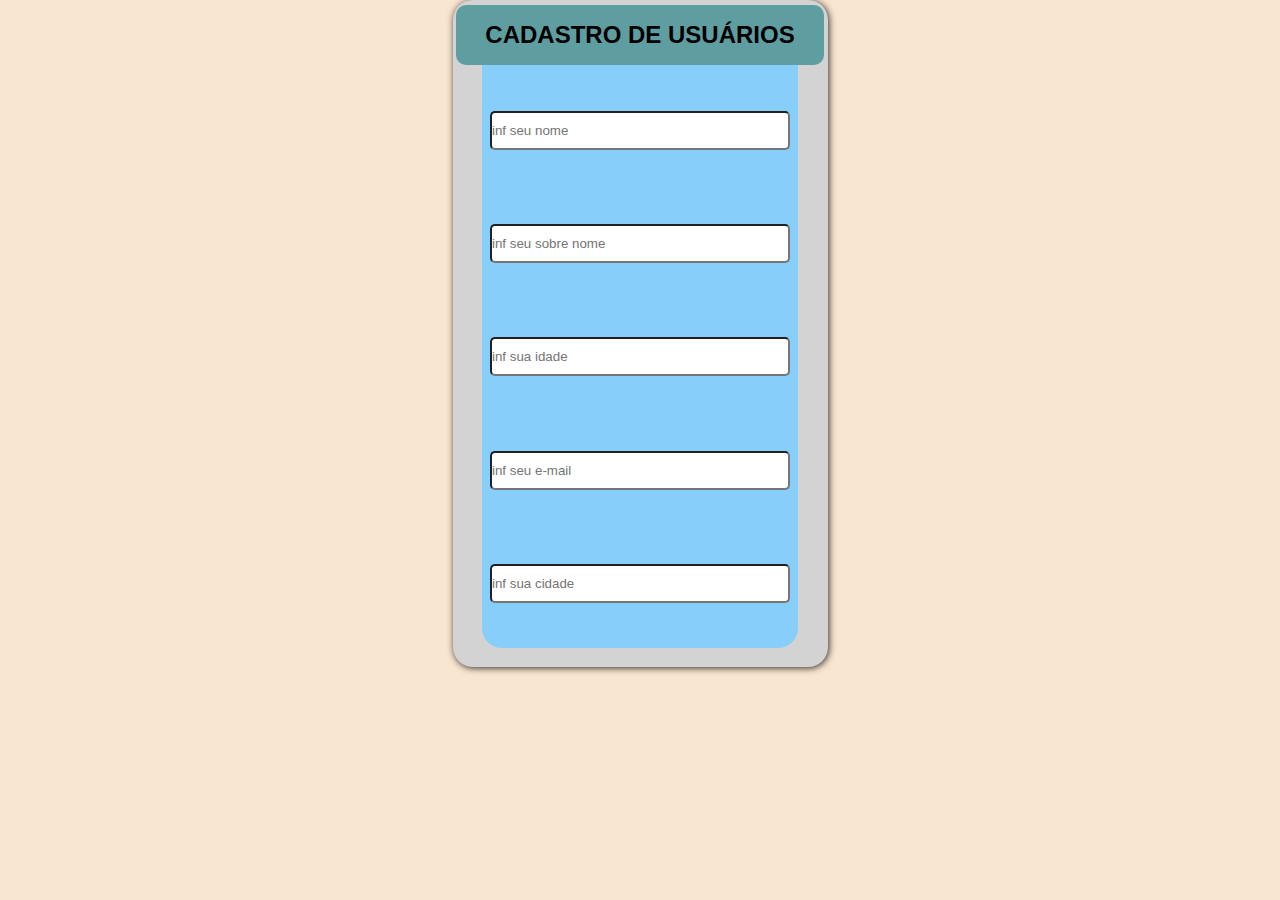
==== cadastro.html @ 821176d6 "cad" ====
<!DOCTYPE html>
<html lang="pt-br">
<head>
    <meta charset="UTF-8">
    <meta name="viewport" content="width=device-width, initial-scale=1.0">
    <title>Cadastro</title>
    <link rel="stylesheet" href="estilos/cadUsuario.css">
</head>
<body>
    <!-- <h1>CADASTRO DE USUÁRIOS</h1> -->
    <main>
        <div id="container">
            <div id="titulo">
                <p>CADASTRO DE USUÁRIOS</p>
            </div>
            <form action="#" method="post">
                <input type="text" name="nome" id="" placeholder="inf seu nome" class="caixa">
                <input type="text" name="sobrenome" id="" placeholder="inf seu sobre nome"class="caixa">
                <input type="number" name="idade" id="" placeholder="inf sua idade"class="caixa">
                <input type="email" name="email" id="" placeholder="inf seu e-mail" class="caixa">
                <input type="text" name="cidade" id="" placeholder="inf sua cidade" class="caixa">
            </form>
        
            
        </div>
    </main>
    
</body>
</html>
---- estilos/cadUsuario.css ----
@charset "UTF-8";
*{
    padding: 0px;
    margin: 0px;
    font-family: Arial, Helvetica, sans-serif;
}

main{
    width: 100vw;
    height: 100vh;

    display: flex;
    flex-direction: column;
    align-items: center;
    background-color: rgb(249, 230, 208);


}

#container{
    transition: 0.8s;
    width: 375px;
    height: 667px;
    border: 1px solid;
    border-radius: 20px;
    

    display: flex;
    flex-direction: column;
    align-items: center;
    justify-content:space-between;
    box-shadow: 1px 1px 7px rgba(0, 0, 0, 0.814);
    background-color: lightgray;
    border: none;
}

#titulo{
    background-color: cadetblue;    
    border-radius: 10px;
    margin-top: 5px;
    width: 98%;
    height: 9%;
    
    display: flex;
    flex-direction: column;
    justify-content: center;
    align-items: center;
}
#titulo p{
    font-weight:bolder;
    font-size: 1.5em;
}
form{
    display: flex;
    flex-direction: column;
    justify-content: space-around;    
    width: 80%;
    height: 85%;
    margin-bottom: 5%;
    border-radius: 0px 0px 20px 20px;
    background-color:lightskyblue;
    padding: 8px;

}
.caixa{
    height: 35px;
    border-radius: 5px;
}
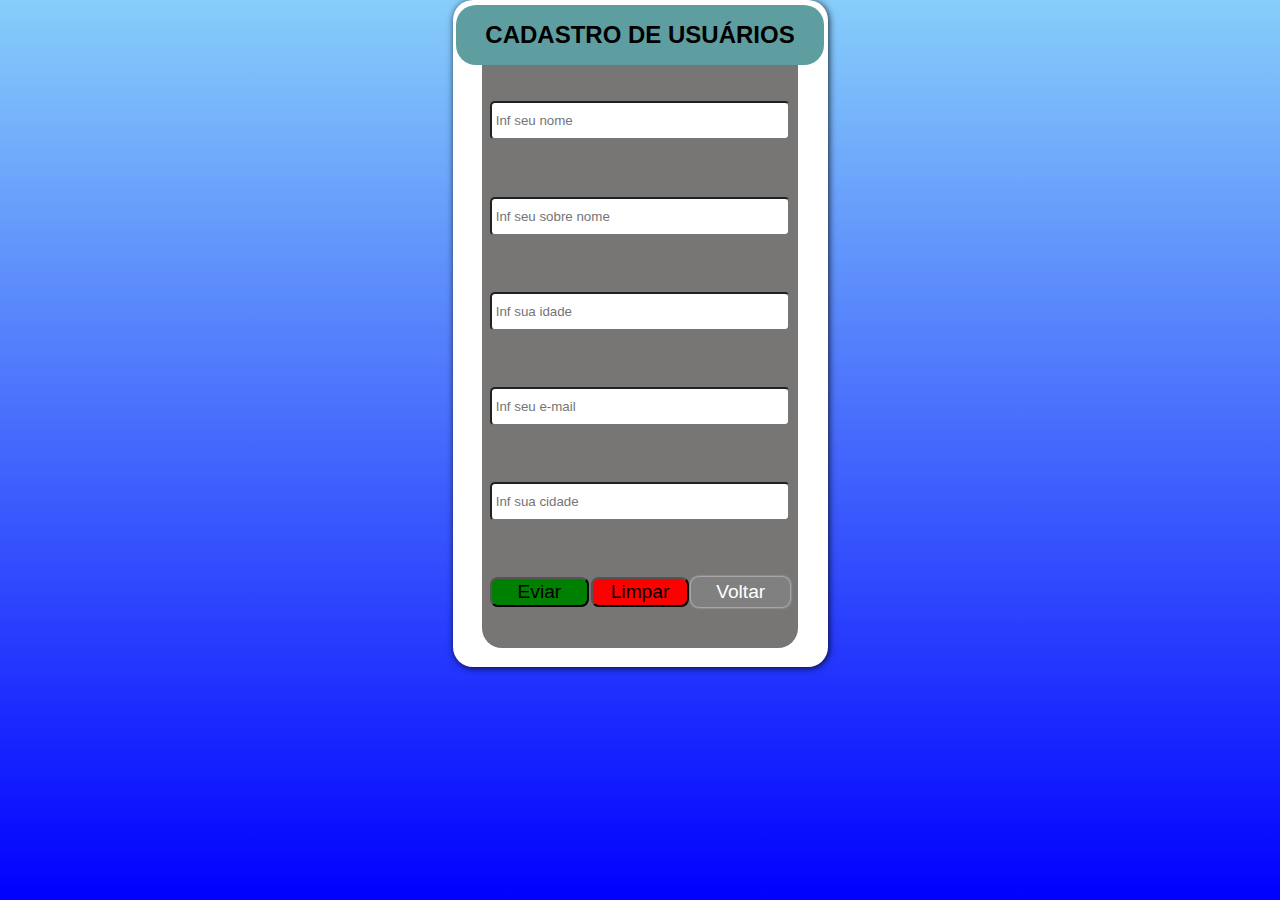
==== commit c5b50b2d: "Ajustando" ====
--- a/cadastro.html
+++ b/cadastro.html
@@ -14,12 +14,27 @@
                 <p>CADASTRO DE USUÁRIOS</p>
             </div>
             <form action="#" method="post">
-                <input type="text" name="nome" id="" placeholder="inf seu nome" class="caixa">
-                <input type="text" name="sobrenome" id="" placeholder="inf seu sobre nome"class="caixa">
-                <input type="number" name="idade" id="" placeholder="inf sua idade"class="caixa">
-                <input type="email" name="email" id="" placeholder="inf seu e-mail" class="caixa">
-                <input type="text" name="cidade" id="" placeholder="inf sua cidade" class="caixa">
+                <input type="text" name="nome" id="" placeholder=" Inf seu nome" class="caixa">
+                <input type="text" name="sobrenome" id="" placeholder=" Inf seu sobre nome"class="caixa">
+                <input type="number" name="idade" id="" placeholder=" Inf sua idade"class="caixa">
+                <input type="email" name="email" id="" placeholder=" Inf seu e-mail" class="caixa">
+                <input type="text" name="cidade" id="" placeholder=" Inf sua cidade" class="caixa">
+
+
+                <div id="botoes">
+
+                    <input type="submit" value="Eviar" class="botenvi">
+                    <input type="reset" value="Limpar" class="botrest">
+                    <a href="home.html">Voltar</a>
+                
+                </div>
+
+
             </form>
+
+            
+
+            
         
             
         </div>
--- a/estilos/cadUsuario.css
+++ b/estilos/cadUsuario.css
@@ -12,7 +12,7 @@
     display: flex;
     flex-direction: column;
     align-items: center;
-    background-color: rgb(249, 230, 208);
+    background-image: linear-gradient(to top, blue, lightskyblue);
 
 
 }
@@ -30,13 +30,13 @@
     align-items: center;
     justify-content:space-between;
     box-shadow: 1px 1px 7px rgba(0, 0, 0, 0.814);
-    background-color: lightgray;
+    background-color: white;
     border: none;
 }
 
 #titulo{
     background-color: cadetblue;    
-    border-radius: 10px;
+    border-radius: 20px 20px;
     margin-top: 5px;
     width: 98%;
     height: 9%;
@@ -58,11 +58,54 @@
     height: 85%;
     margin-bottom: 5%;
     border-radius: 0px 0px 20px 20px;
-    background-color:lightskyblue;
+    background-color: rgb(120, 117, 117);
     padding: 8px;
 
 }
 .caixa{
     height: 35px;
     border-radius: 5px;
-}+}
+#botoes{
+    display: flex;
+    justify-content: center;
+    align-items: center;
+    
+    margin-bottom: 5px;
+    
+    
+
+    
+}
+#botoes a{
+    
+    width: 100px;
+    height: 30px;
+    background-color:grey;
+    text-decoration: none;
+    border-radius: 8px;
+    box-shadow: 0px 0px 3px white;
+    
+    color: white;
+    display: flex;
+    justify-content: center;
+    align-items: center;
+    font-size: 1.2em;
+
+    
+}
+.botenvi, .botrest{
+    width: 100px;
+    height: 30px;
+    background-color: red;
+    margin-right: 2px;
+    border-radius: 8px;
+    font-size: 1.2em;
+    cursor: pointer;
+
+}
+.botenvi{
+    background-color: green;
+    height: 30px;
+    border-radius: 8px;
+}
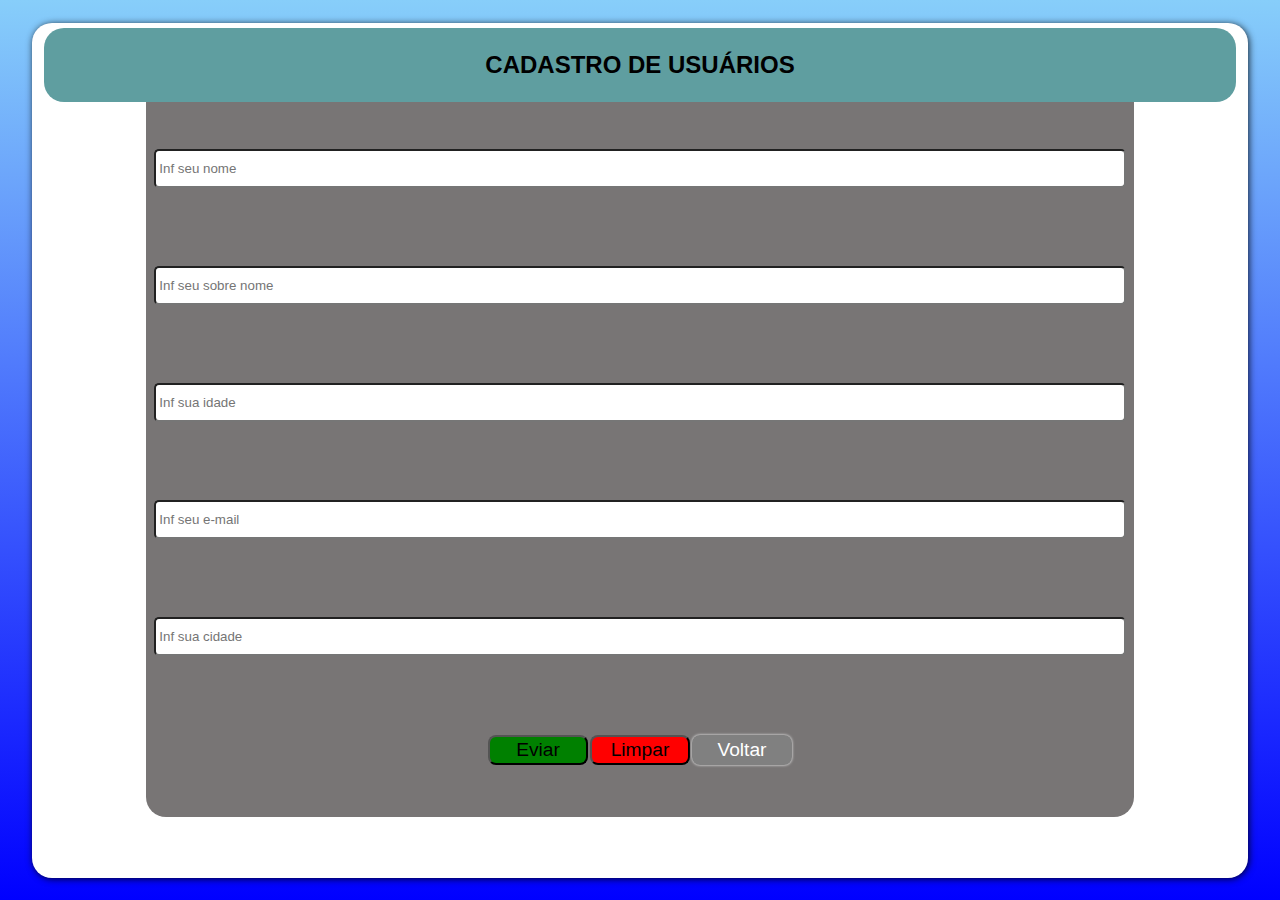
==== commit 2c952485: "finalização cad usuário" ====
--- a/cadastro.html
+++ b/cadastro.html
@@ -5,6 +5,9 @@
     <meta name="viewport" content="width=device-width, initial-scale=1.0">
     <title>Cadastro</title>
     <link rel="stylesheet" href="estilos/cadUsuario.css">
+    <link rel="stylesheet" href="estilos/cadUsuarioTab.css">
+    <link rel="stylesheet" href="estilos/cadUsuarioDesk.css">
+    <link rel="stylesheet" href="estilos/cadUsuarioGtelas.css">
 </head>
 <body>
     <!-- <h1>CADASTRO DE USUÁRIOS</h1> -->
--- a/estilos/cadUsuarioTab.css
+++ b/estilos/cadUsuarioTab.css
@@ -0,0 +1,32 @@
+@charset "UTF-8";
+
+/*
+TABLET: 768 - 992 PX
+DESKTOP: 992 - 1200 PX
+GRANDES TELAS >1200
+*/
+
+
+
+@media screen and (min-width:768px) and (max-width:992px) {/*TABLET*/
+
+    main{
+        width: 100vw;
+        height: 100vh;
+        justify-content: center;
+    }
+    
+    #container{
+        transition: 0.8s;
+        width: 600px;
+        height: 400px;
+        
+    }
+    
+   
+   
+   
+   
+    
+   
+}
--- a/estilos/cadUsuarioDesk.css
+++ b/estilos/cadUsuarioDesk.css
@@ -0,0 +1,31 @@
+@charset "UTF-8";
+
+/*
+TABLET: 768 - 992 PX
+DESKTOP: 992 - 1200 PX
+GRANDES TELAS >1200
+*/
+
+
+
+@media screen and (min-width:992px) and (max-width:1200px) {/*DESKTOP*/
+
+    main{
+        width: 100vw;
+        height: 100vh;
+        justify-content: center;
+    }
+    
+    #container{
+        transition: 0.8s;
+        width: 900px;
+        height: 500px;
+    }
+    
+   
+   
+   
+   
+    
+   
+}
--- a/estilos/cadUsuarioGtelas.css
+++ b/estilos/cadUsuarioGtelas.css
@@ -0,0 +1,32 @@
+@charset "UTF-8";
+
+/*
+TABLET: 768 - 992 PX
+DESKTOP: 992 - 1200 PX
+GRANDES TELAS >1200
+*/
+
+
+
+@media screen and (min-width:1200px) {/*DESKTOP*/
+
+    main{
+        width: 100vw;
+        height: 100vh;
+        justify-content: center;
+    }
+    
+    #container{
+        transition: 0.8s;
+        width: 95%;
+        height: 95%;
+        
+    }
+    
+   
+   
+   
+   
+    
+   
+}
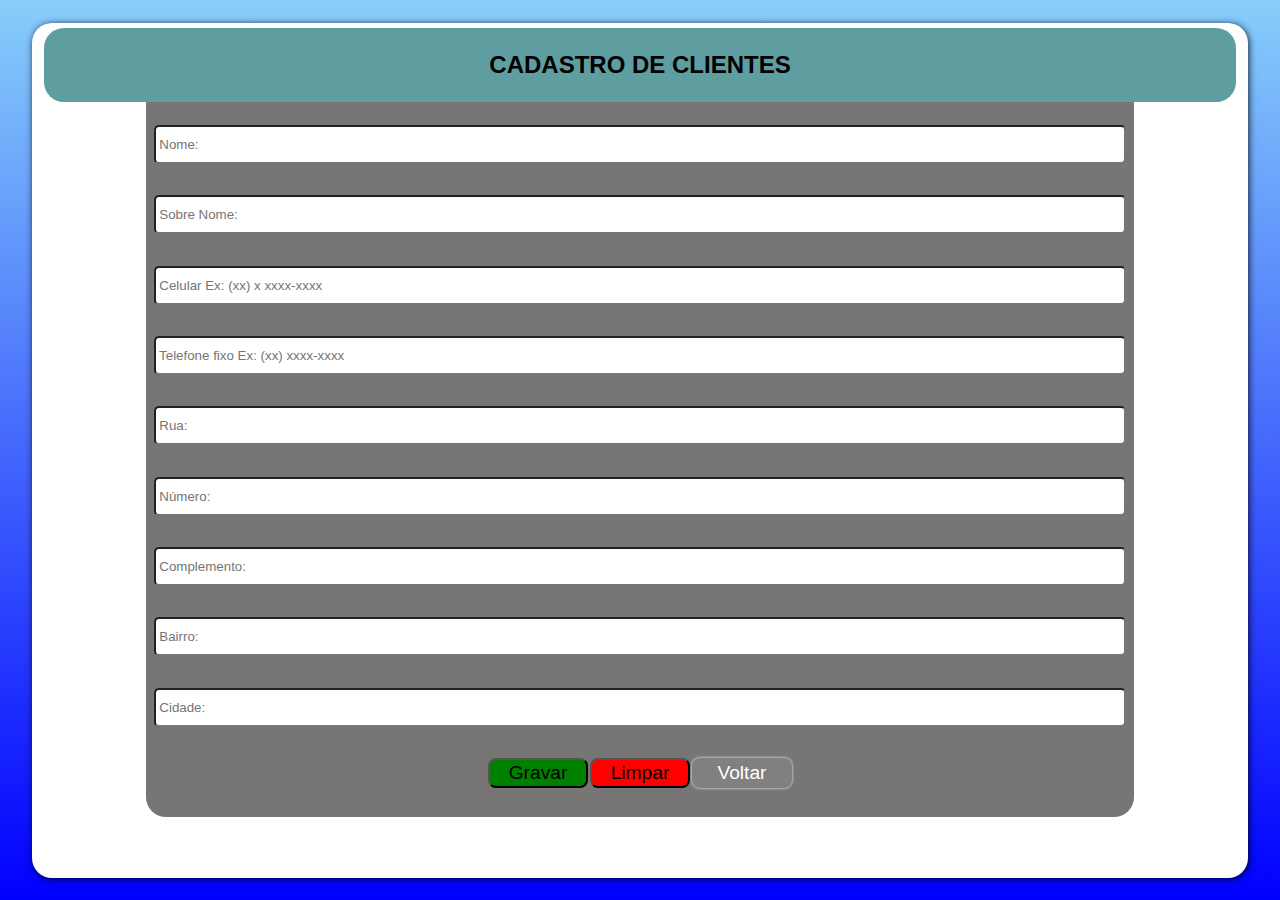
==== commit 54b0075b: "Update cadastro cliente" ====
--- a/cadastro.html
+++ b/cadastro.html
@@ -14,19 +14,25 @@
     <main>
         <div id="container">
             <div id="titulo">
-                <p>CADASTRO DE USUÁRIOS</p>
+                <p>CADASTRO DE CLIENTES</p>
             </div>
             <form action="#" method="post">
-                <input type="text" name="nome" id="" placeholder=" Inf seu nome" class="caixa">
-                <input type="text" name="sobrenome" id="" placeholder=" Inf seu sobre nome"class="caixa">
-                <input type="number" name="idade" id="" placeholder=" Inf sua idade"class="caixa">
-                <input type="email" name="email" id="" placeholder=" Inf seu e-mail" class="caixa">
-                <input type="text" name="cidade" id="" placeholder=" Inf sua cidade" class="caixa">
+                
+                <input type="text" name="nome" id="" placeholder=" Nome:" class="caixa">                
+                <input type="text" name="sobrenome" id="" placeholder=" Sobre Nome:"class="caixa">
+                <input type="text" name="celular" id="" placeholder=" Celular Ex: (xx) x xxxx-xxxx"class="caixa">
+                <input type="text" name="telefone" id="" placeholder=" Telefone fixo Ex: (xx) xxxx-xxxx"class="caixa">
+                <input type="text" name="rua" id="" placeholder=" Rua:" class="caixa">
+                <input type="number" name="numero" id="" placeholder=" Número:" class="caixa">
+                <input type="text" name="complemento" id="" placeholder=" Complemento:" class="caixa">
+                <input type="text" name="bairro" id="" placeholder=" Bairro:" class="caixa">
+                <input type="text" name="cidade" id="" placeholder=" Cidade:" class="caixa">
 
 
                 <div id="botoes">
 
-                    <input type="submit" value="Eviar" class="botenvi">
+                    
+                    <input type="submit" value="Gravar" class="botenvi">
                     <input type="reset" value="Limpar" class="botrest">
                     <a href="home.html">Voltar</a>
                 
